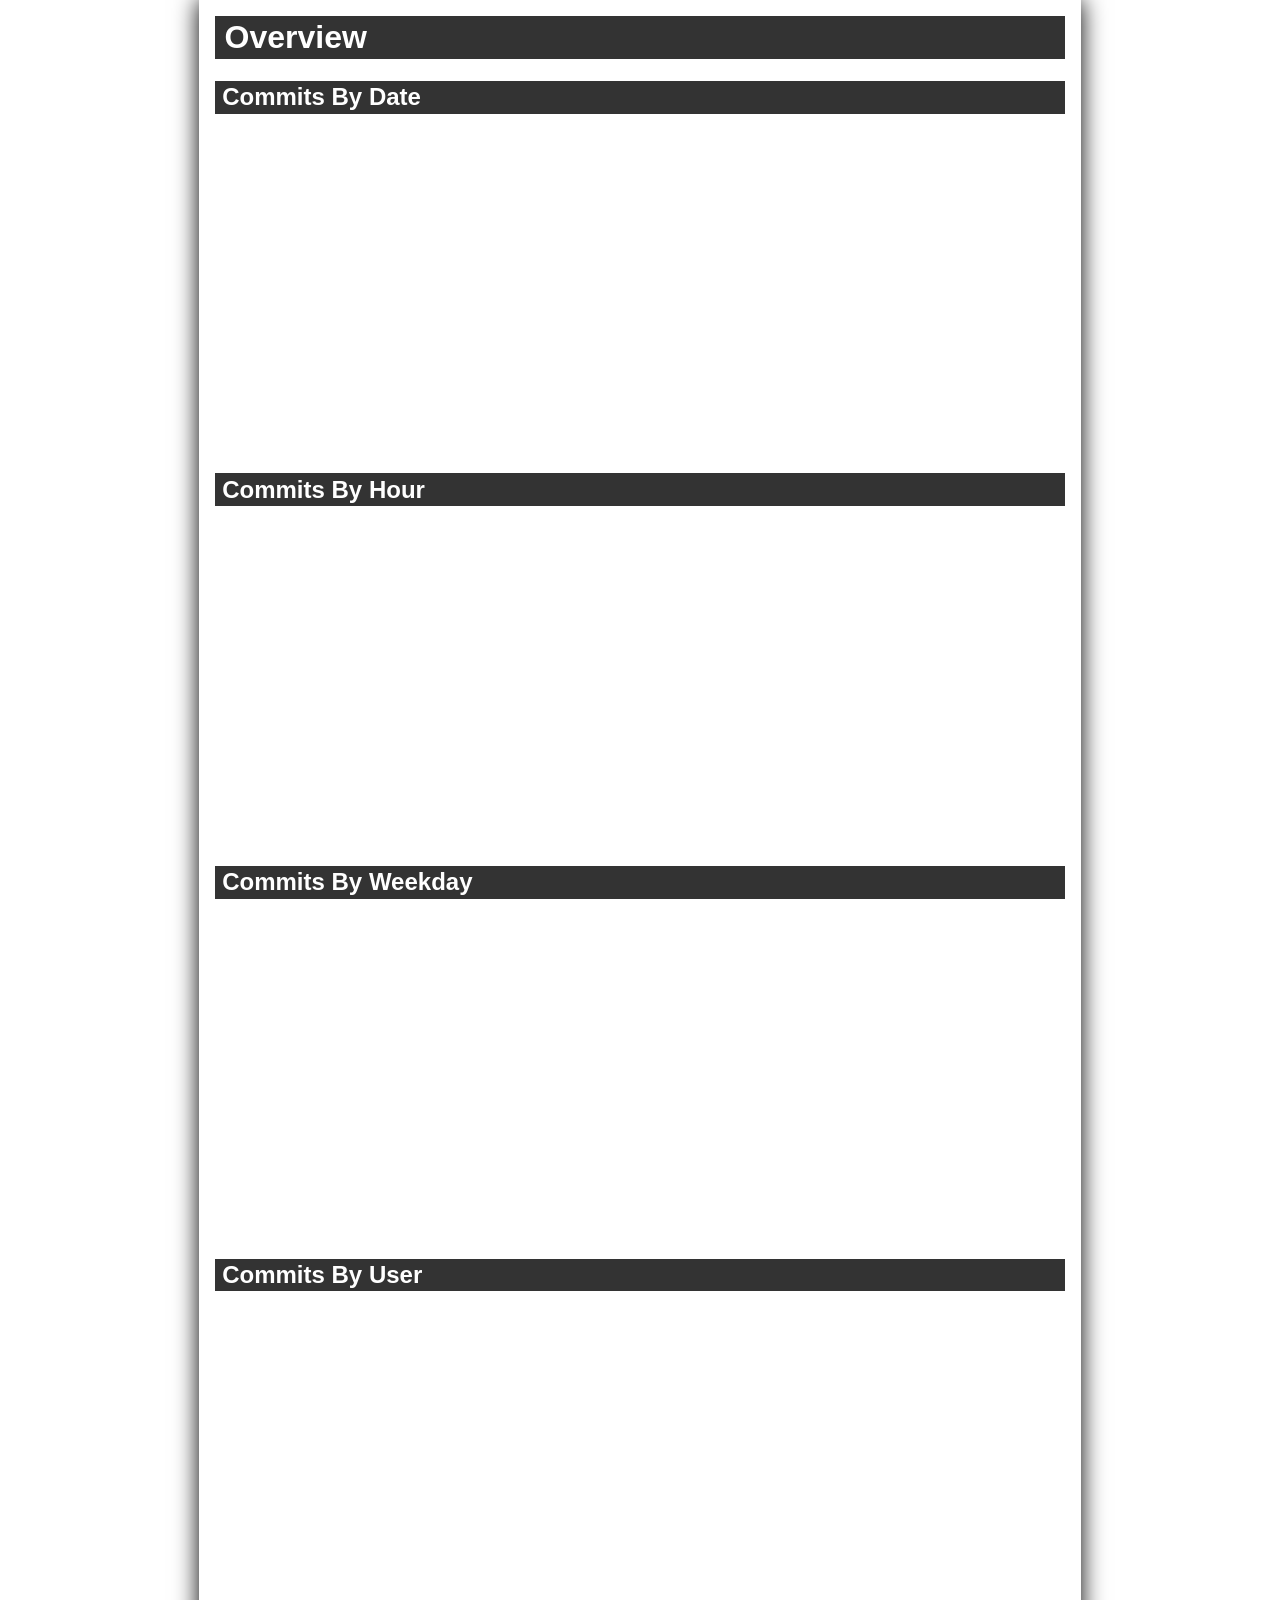
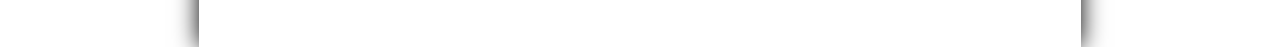
==== htmlSource/index.html @ 8003ec37 "changed from google charts to flot (javascript)" ====
<html>
	<head>
		<meta charset='utf-8'><title>SVN Statistics</title>
		<link rel=stylesheet href="style/style.css">
		
		<script language="javascript" src="js/libs/jquery-1.8.2.min.js"></script>
		<script language="javascript" src="js/libs/jquery.flot.js"></script>
		<script language="javascript" src="js/libs/jquery.flot.navigate.js"></script>
		<script language="javascript" src="js/libs/jquery.flot.stack.js"></script>
		<script language="javascript" src="js/libs/jquery.flot.pie.js"></script>
		<script language="javascript" src="js/charts.js"></script>
		<script language="javascript" src="js/data.js"></script>
	</head>
	<body>
		<h1>overview</h1>
		<nav>
			
		</nav>
		
		<h2>commits by date</h2>
		<div id="date" class="chart"></div>
		
		<h2>commits by hour</h2>
		<div id="hour" class="chart"></div>
		
		<h2>commits by weekday</h2>
		<div id="day" class="chart"></div>
		
		<h2>commits by user</h2>
		<div id="name" class="chart"></div>
		
	</body>
</html>
---- htmlSource/style/style.css ----
* {
	font-family: Verdana,Helvetica,Arial,sans-serif;
}

html {
	background-color: white;
}

body {
	padding: 1em;
	margin: auto;
	max-width: 850px;
	background-color: white;
	box-shadow: 0px 0px 23px #000000;
}

h1, h2, h3, h4, h5, h6 {
	text-transform: capitalize;
	color: white;
	background-color: #333333;
	padding: 0.1em 0.3em;
}

nav a {
	margin: 0 1em;
	color: #333333;
	text-decoration: none;
	font-weight: bold;
	border-bottom: 1px dotted #333333;
}

nav a:hover, nav a.active {
	color: white;
	background-color: #333333;
}
			
.chart {
	height: 20em;
	width: 95%;
}

.pieLabel {
	font-size: 8pt;
	text-align: center;
	font-weight: bold;
	color: #333;
}
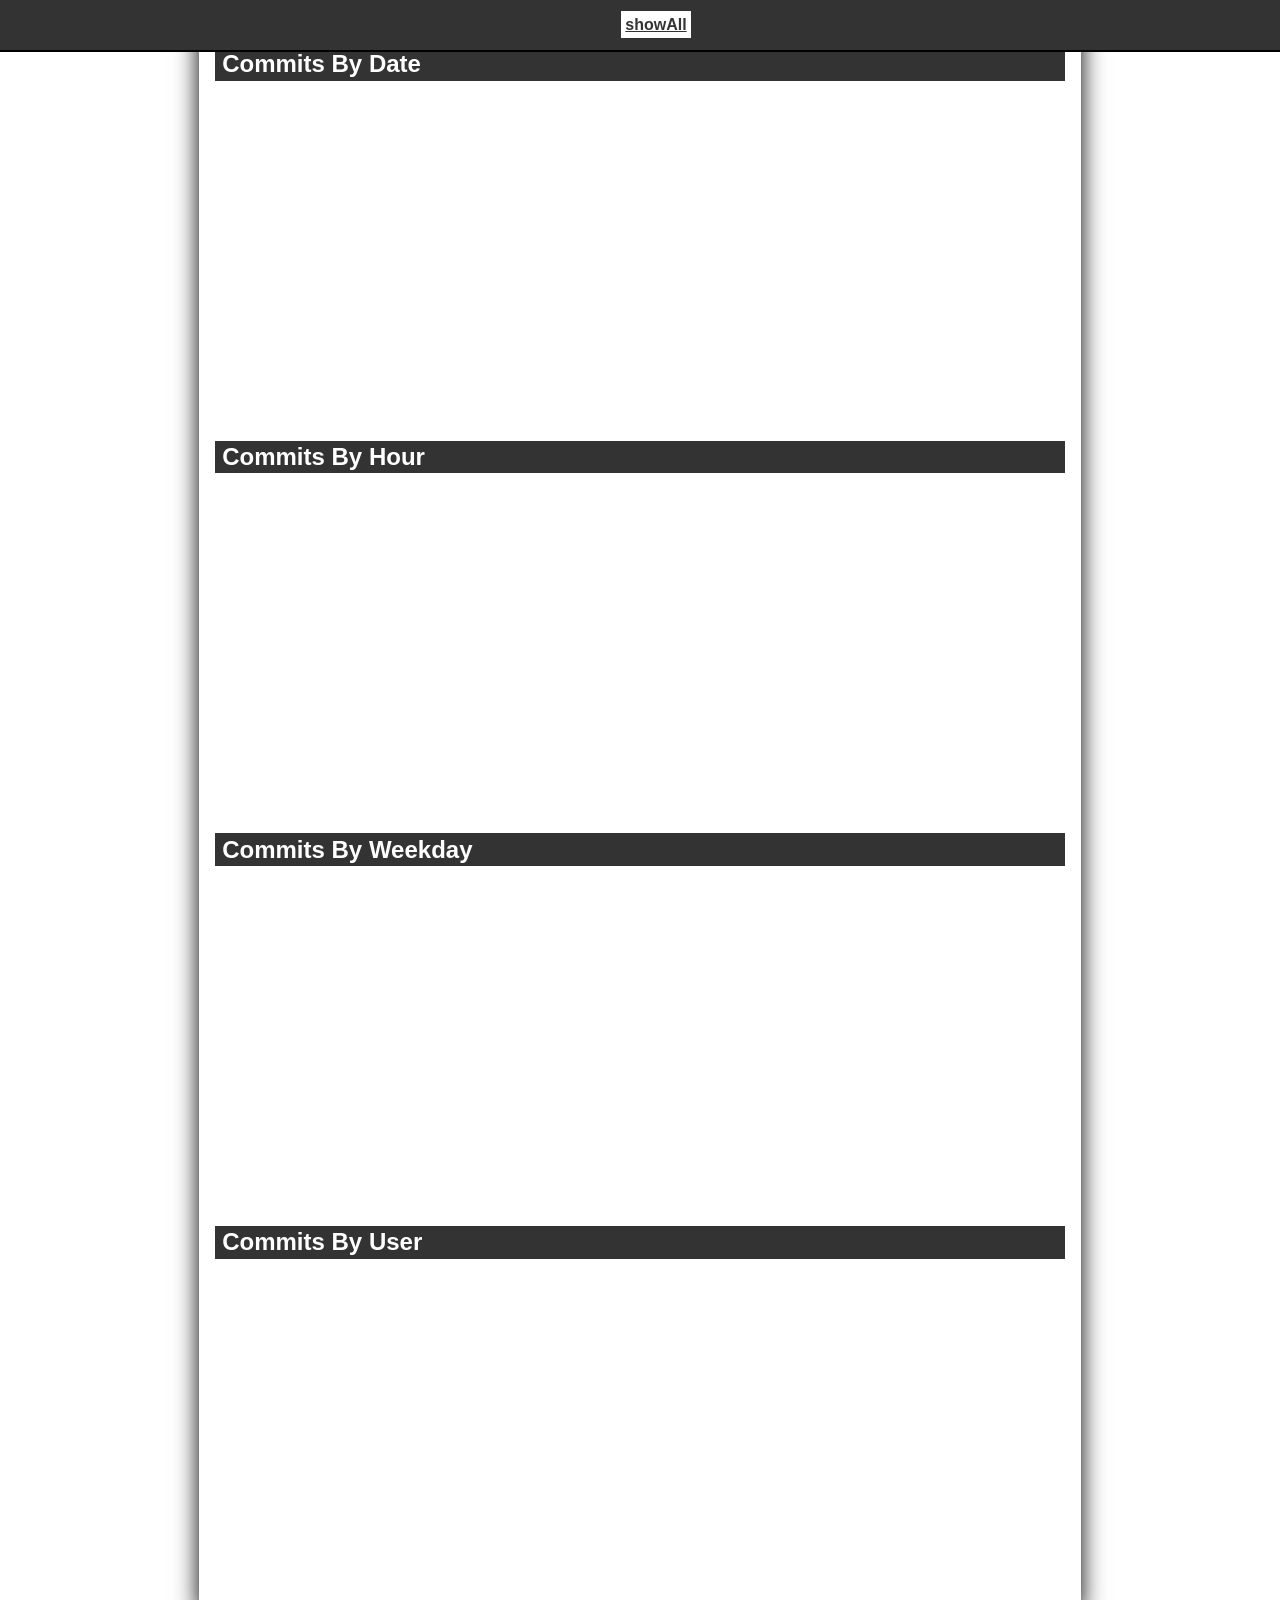
==== commit 490b6a45: "Added a basic navigation to change users. Next step: drawing charts for only for selected user." ====
--- a/htmlSource/index.html
+++ b/htmlSource/index.html
@@ -12,7 +12,6 @@
 		<script language="javascript" src="js/data.js"></script>
 	</head>
 	<body>
-		<h1>overview</h1>
 		<nav>
 			
 		</nav>
--- a/htmlSource/style/style.css
+++ b/htmlSource/style/style.css
@@ -8,6 +8,7 @@
 
 body {
 	padding: 1em;
+	padding-top: 3em;
 	margin: auto;
 	max-width: 850px;
 	background-color: white;
@@ -21,17 +22,32 @@
 	padding: 0.1em 0.3em;
 }
 
+nav {
+	text-align: center;
+	position: fixed;
+	top: 0;
+	left: 0;
+	width: 100%;
+	padding: 1em;
+	background-color: #333;
+	border-bottom: 2px solid ;
+	z-index: 500;
+}
+
 nav a {
-	margin: 0 1em;
-	color: #333333;
+	margin: 0 0.3em;
+	padding: 0.3em;
+	color: white;
 	text-decoration: none;
 	font-weight: bold;
-	border-bottom: 1px dotted #333333;
+	text-decoration: none;
+	border: none;
 }
 
 nav a:hover, nav a.active {
-	color: white;
-	background-color: #333333;
+	color: #333;
+	background-color: white;
+	text-decoration: underline;
 }
 			
 .chart {
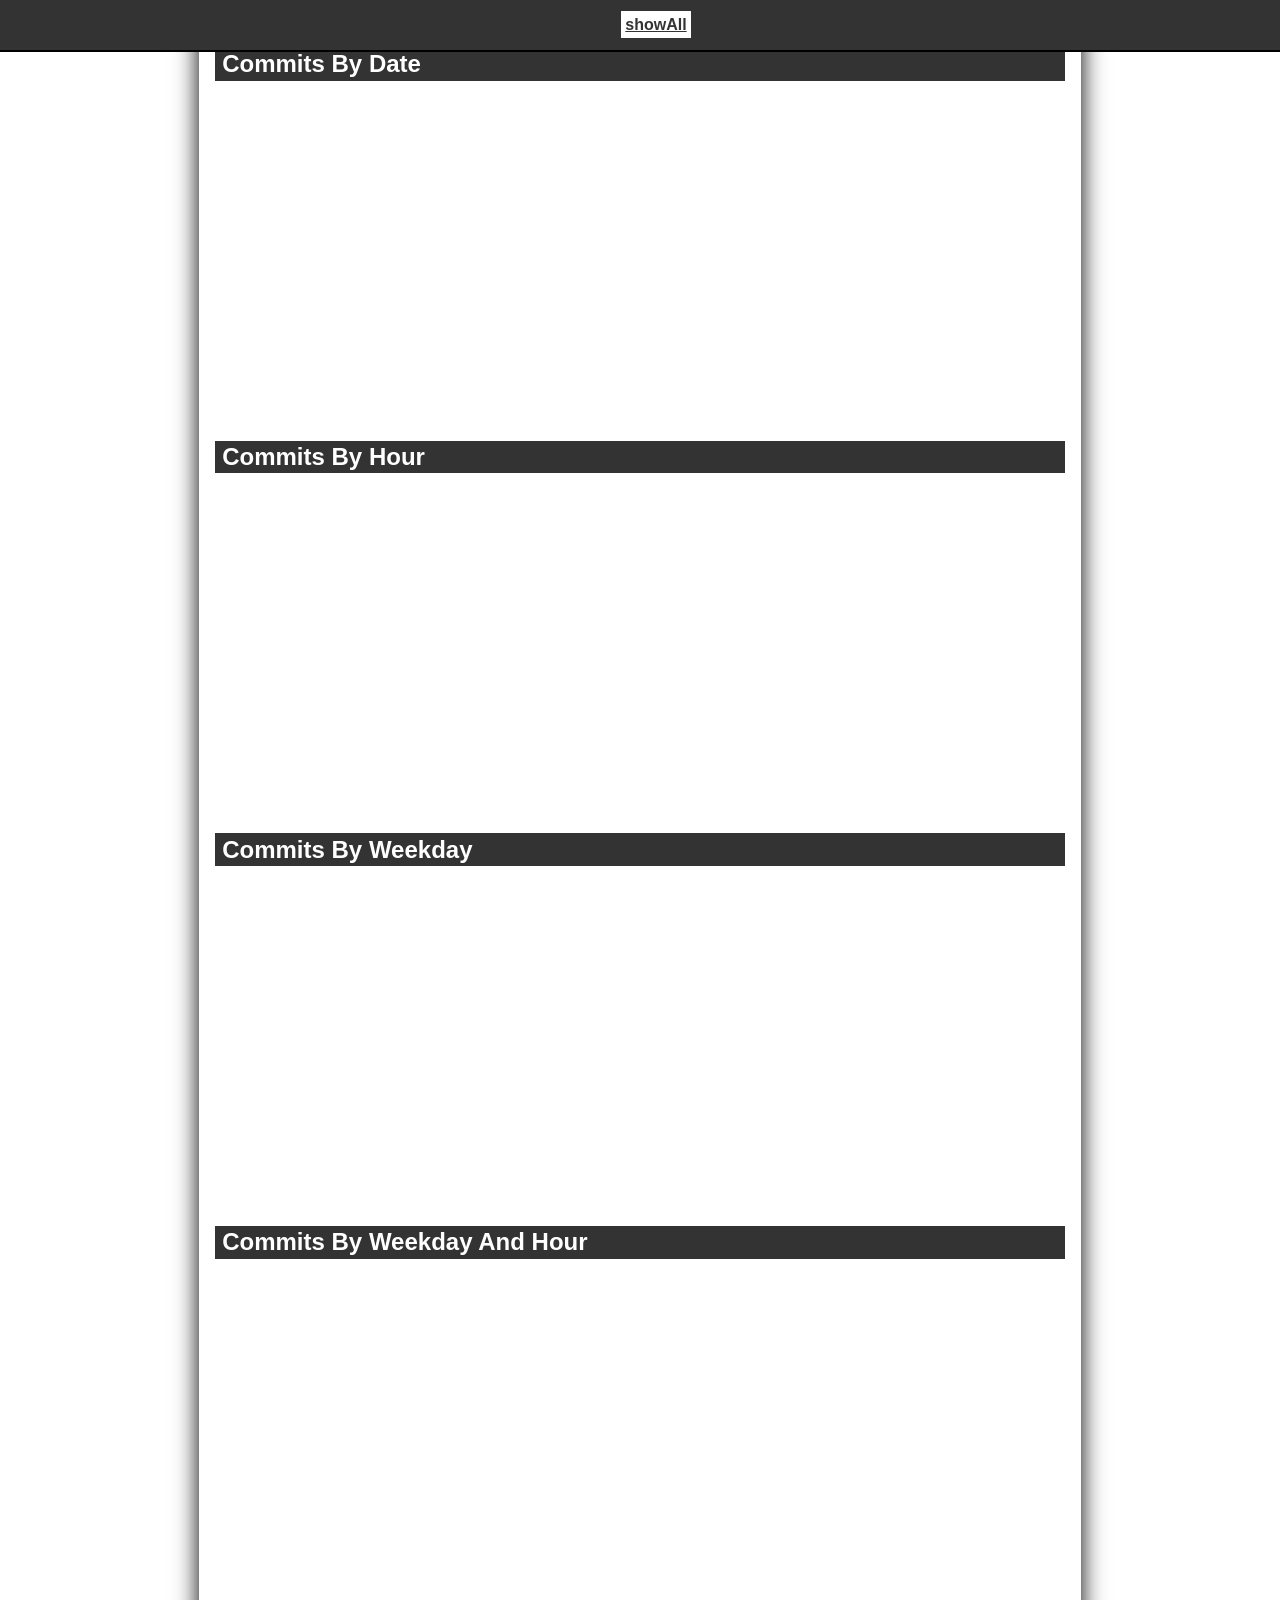
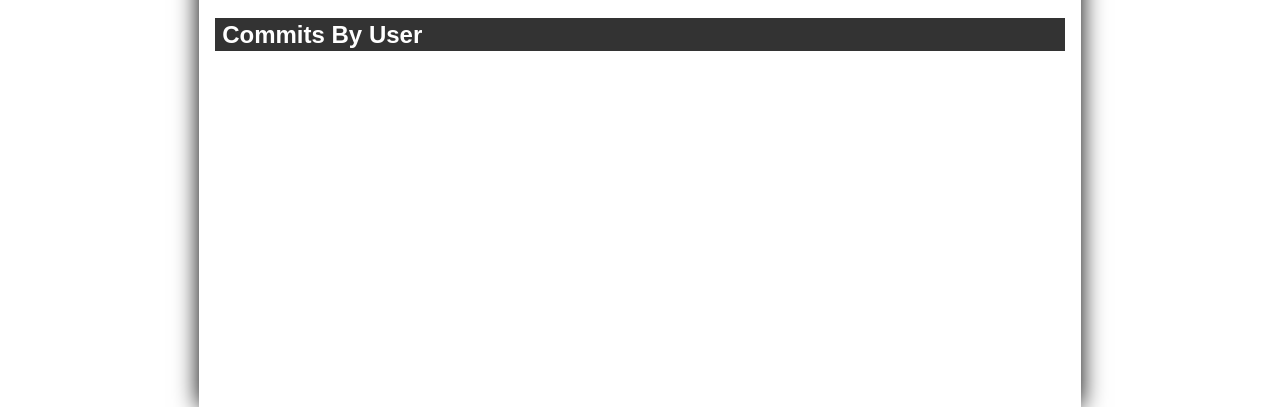
==== commit a8b19bc2: "added heatmap for commits by hour and weekday" ====
--- a/htmlSource/index.html
+++ b/htmlSource/index.html
@@ -8,6 +8,8 @@
 		<script language="javascript" src="js/libs/jquery.flot.navigate.js"></script>
 		<script language="javascript" src="js/libs/jquery.flot.stack.js"></script>
 		<script language="javascript" src="js/libs/jquery.flot.pie.js"></script>
+		<script language="javascript" src="js/libs/jquery.flot.highlighter.js"></script>
+		<script language="javascript" src="js/libs/jquery.flot.bubbles.js"></script>
 		<script language="javascript" src="js/charts.js"></script>
 		<script language="javascript" src="js/data.js"></script>
 	</head>
@@ -25,6 +27,9 @@
 		<h2>commits by weekday</h2>
 		<div id="day" class="chart"></div>
 		
+		<h2>commits by weekday and hour</h2>
+		<div id="dayhour" class="chart"></div>
+		
 		<h2>commits by user</h2>
 		<div id="name" class="chart"></div>
 		
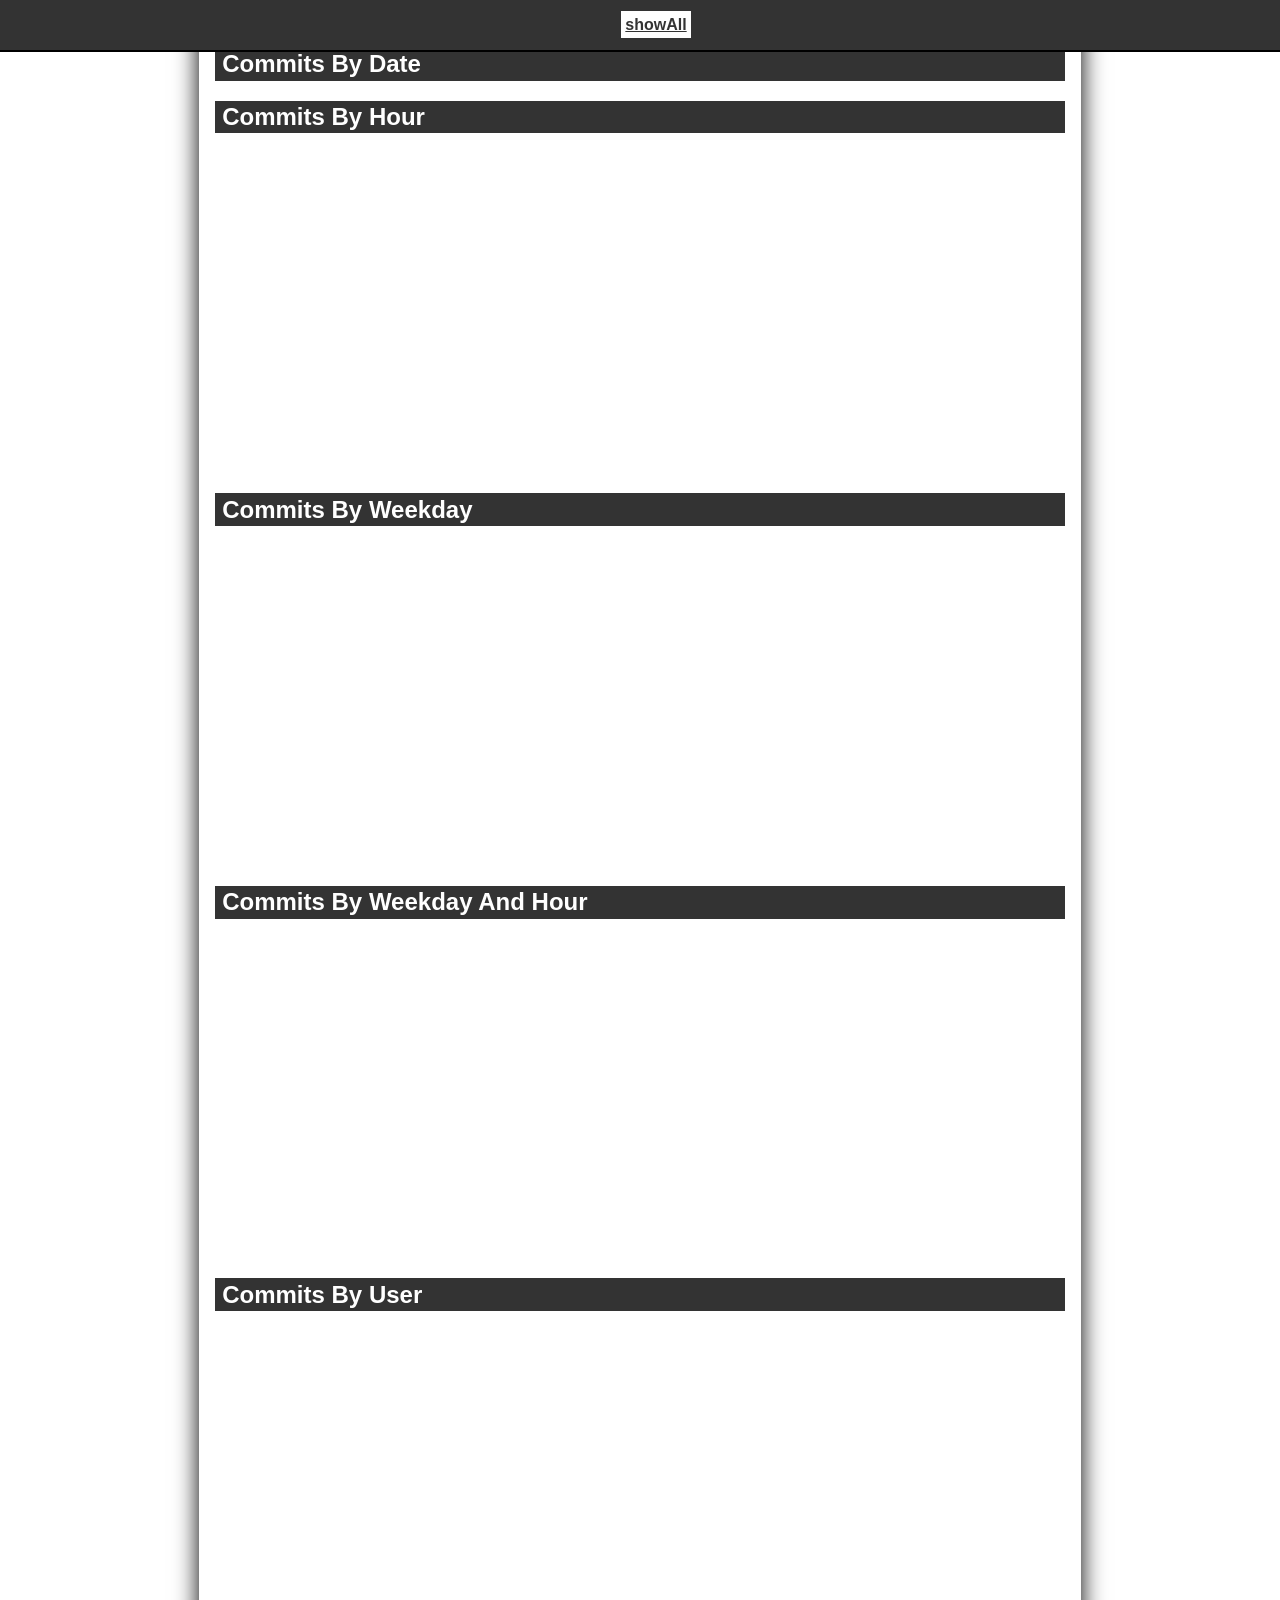
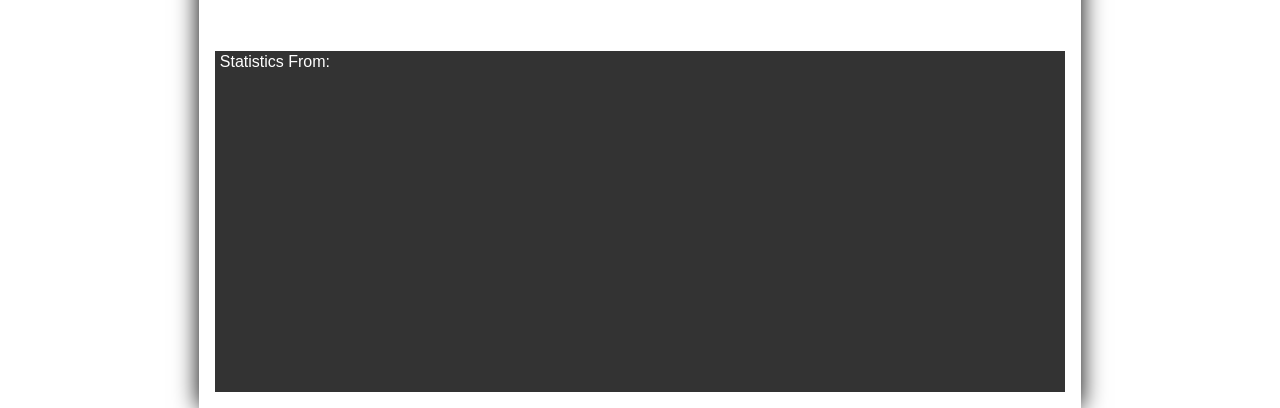
==== commit 9430ada7: "added creation date inside footer" ====
--- a/htmlSource/index.html
+++ b/htmlSource/index.html
@@ -33,5 +33,6 @@
 		<h2>commits by user</h2>
 		<div id="name" class="chart"></div>
 		
+		<div id="footer">Statistics from: <span class="date"></span></div>
 	</body>
 </html>
--- a/htmlSource/style/style.css
+++ b/htmlSource/style/style.css
@@ -15,7 +15,7 @@
 	box-shadow: 0px 0px 23px #000000;
 }
 
-h1, h2, h3, h4, h5, h6 {
+h1, h2, h3, h4, h5, h6, #footer {
 	text-transform: capitalize;
 	color: white;
 	background-color: #333333;
